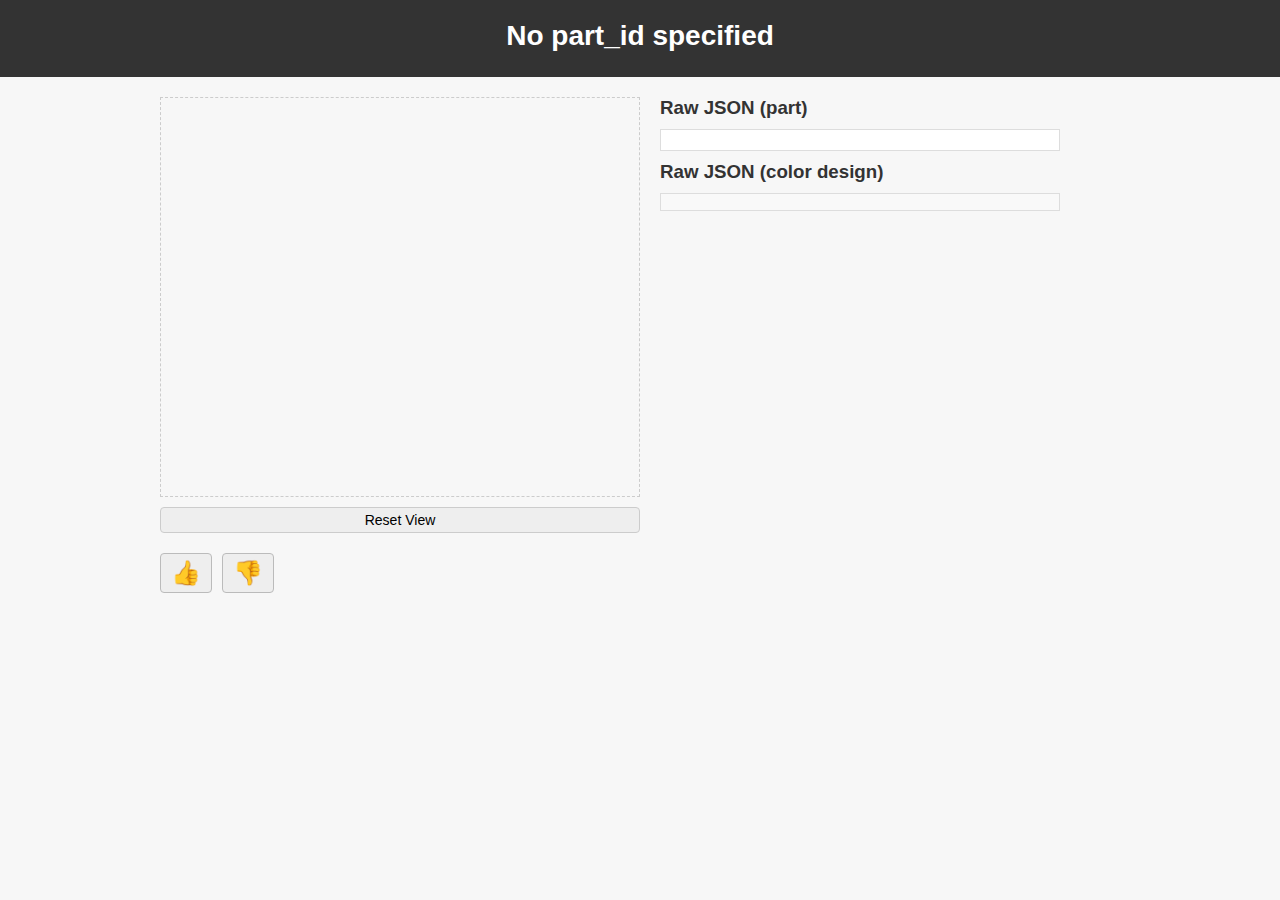
==== single-part/single-part.html @ 405134f0 "test" ====
<!DOCTYPE html>
<html lang="en">
<head>
  <meta charset="UTF-8"/>
  <title>Single Part Viewer</title>
  <link rel="stylesheet" href="single-part.css"/>
</head>
<body>
  <header>
    <h1 id="part-title">Loading Part...</h1>
    <h2 id="part-author"></h2>
  </header>

  <main class="split-container">
    <!-- Left: The big SVG area + reset button + thumbs up/down -->
    <div class="left-column">
      <div id="big-svg-container"></div>
      
      <button id="reset-view-btn">Reset View</button>

      <div class="like-row">
        <button id="like-button">&#128077;</button>
        <button id="dislike-button">&#128078;</button>
      </div>
    </div>

    <!-- Right: textual info -->
    <div class="right-column">
      <h3>Raw JSON (part)</h3>
      <pre id="json-output"></pre>

      <h3>Raw JSON (color design)</h3>
      <pre id="color-json-output"></pre>
    </div>
  </main>

  <!-- We use the same D3 and svg-renderer as the main page -->
  <script src="https://d3js.org/d3.v7.min.js"></script>


  <!-- Our SVG pan zoom logic-->
  <script src="../lib/zoom-pan-lib.js"></script>

  <!-- Load B3 Keys -->
  <script src="../key/keys.js"></script>
  
  <!-- D3 + shared svg-renderer + our type-catalog script -->
  <script src="../lib/svg-renderer.js"></script>
  <script src="single-part.js"></script>
</body>
</html>
---- single-part/single-part.css ----
/* Basic resets */
* {
    box-sizing: border-box;
    margin: 0;
    padding: 0;
  }
  body {
    font-family: Arial, sans-serif;
    background-color: #f7f7f7;
    color: #333;
    margin: 0;
  }
  
  header {
    background-color: #333;
    color: #fff;
    padding: 20px;
    text-align: center;
  }
  header h1 {
    margin: 0;
    font-size: 28px;
  }
  header h2 {
    margin: 5px 0 0;
    font-weight: normal;
    font-size: 16px;
    color: #ccc;
  }
  
  main {
    max-width: 900px;
    margin: 20px auto;
    padding: 0 20px;
  }
  
  .svg-container-large {
    width: 100%;
    height: 400px; /* bigger area */
    border: 1px dashed #ccc;
    margin-bottom: 10px;
    position: relative;
    overflow: hidden;
  }

  main.split-container {
    display: flex;
    gap: 20px;
    max-width: 1000px;
    margin: 20px auto;
    padding: 0 20px;
  }
  
  .left-column {
    flex: 0 0 50%;
    display: flex;
    flex-direction: column;
    gap: 10px;
  }
  #big-svg-container {
    width: 100%;
    height: 400px;
    border: 1px dashed #ccc;
    position: relative;
    overflow: hidden;
  }
  
  .right-column {
    flex: 1;
    max-width: 400px;
    display: flex;
    flex-direction: column;
    gap: 10px;
  }
  
  #reset-view-btn {
    font-size: 14px;
    padding: 4px 8px;
    border: 1px solid #ccc;
    background-color: #eee;
    border-radius: 4px;
    cursor: pointer;
  }
  
  /* Thumbs up/down row */
  .like-row {
    display: flex;
    gap: 10px;
    margin-top: 10px;
  }
  .like-row button {
    font-size: 24px;
    padding: 5px 10px;
    border: 1px solid #bbb;
    border-radius: 4px;
    background-color: #eee;
    cursor: pointer;
    transition: background-color 0.2s;
  }
  .like-row button:hover {
    background-color: #ddd;
  }
  /* Flip logic => like => red, dislike => teal */
  .like-active {
    background-color: teal  !important;
    color: #fff;
  }
  .dislike-active {
    background-color: red !important;
    color: #fff;
  }
  
  pre {
    background-color: #f9f9f9;
    border: 1px solid #ddd;
    padding: 8px;
    overflow: auto;
  }
  
  /* JSON display */
  #json-output {
    background-color: #fff;
    border: 1px solid #ddd;
    padding: 10px;
    overflow: auto;
    max-height: 300px;
  }
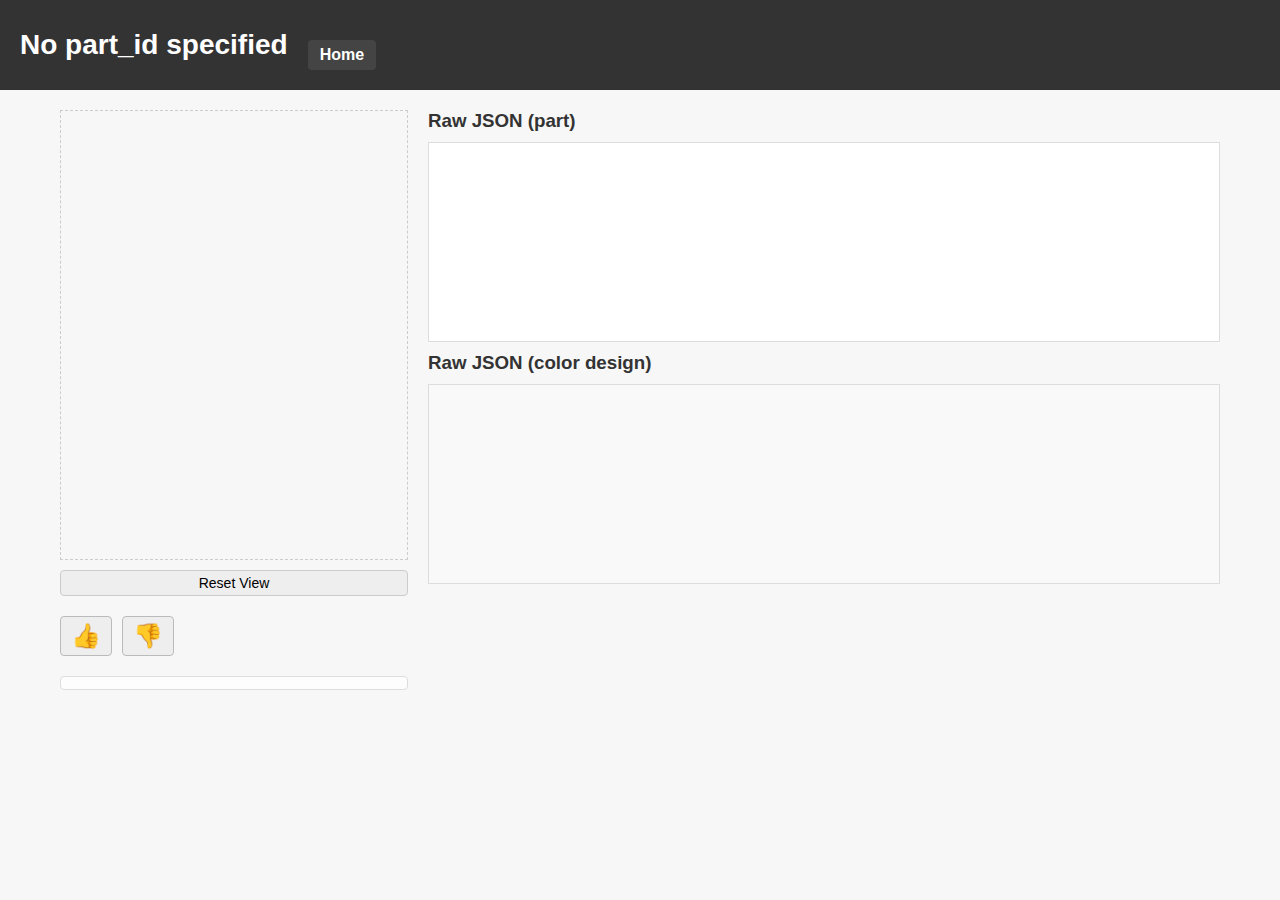
==== commit 72cf535e: "done" ====
--- a/single-part/single-part.html
+++ b/single-part/single-part.html
@@ -9,6 +9,7 @@
   <header>
     <h1 id="part-title">Loading Part...</h1>
     <h2 id="part-author"></h2>
+    <a class="home-button" href="../grand-catalog/grand-catalog.html">Home</a>
   </header>
 
   <main class="split-container">
@@ -22,6 +23,8 @@
         <button id="like-button">&#128077;</button>
         <button id="dislike-button">&#128078;</button>
       </div>
+
+      <div id="additional-info" class="additional-info"></div>
     </div>
 
     <!-- Right: textual info -->
@@ -41,9 +44,11 @@
   <!-- Our SVG pan zoom logic-->
   <script src="../lib/zoom-pan-lib.js"></script>
 
+  <script src="../lib/api-utils.js"></script>
+  
   <!-- Load B3 Keys -->
-  <script src="../key/keys.js"></script>
-  
+  <script src="../configs/configs.js"></script>
+
   <!-- D3 + shared svg-renderer + our type-catalog script -->
   <script src="../lib/svg-renderer.js"></script>
   <script src="single-part.js"></script>
--- a/single-part/single-part.css
+++ b/single-part/single-part.css
@@ -46,31 +46,39 @@
   main.split-container {
     display: flex;
     gap: 20px;
-    max-width: 1000px;
+    max-width: 1200px;
     margin: 20px auto;
     padding: 0 20px;
   }
   
+  /* 30% left, 70% right */
   .left-column {
-    flex: 0 0 50%;
+    flex: 0 0 30%;
     display: flex;
     flex-direction: column;
     gap: 10px;
   }
-  #big-svg-container {
-    width: 100%;
-    height: 400px;
-    border: 1px dashed #ccc;
-    position: relative;
-    overflow: hidden;
-  }
-  
   .right-column {
-    flex: 1;
-    max-width: 400px;
+    flex: 1; /* i.e., 70% or so */
     display: flex;
     flex-direction: column;
     gap: 10px;
+  }
+  
+  #big-svg-container {
+    position: relative;
+    width: 100%;
+    height: 450px; /* or 500px, etc. Adjust as you like */
+    border: 1px dashed #ccc;
+    overflow: hidden;
+  }
+
+  /* Force the SVG inside to fill the container */
+  #big-svg-container svg {
+    width: 100%;
+    height: 100%;
+    /* preserveAspectRatio if you want: */
+    /* e.g. .attr("preserveAspectRatio", "xMidYMid meet") in JS */
   }
   
   #reset-view-btn {
@@ -80,6 +88,29 @@
     background-color: #eee;
     border-radius: 4px;
     cursor: pointer;
+  }
+
+  /* Make raw JSON blocks fill more horizontally */
+  #json-output,
+  #color-json-output {
+    width: 100%;
+    max-width: 100%;
+    min-height: 200px;
+    flex: 0 0 auto;
+    background-color: #f9f9f9;
+    border: 1px solid #ddd;
+    padding: 8px;
+    overflow: auto;
+  }
+
+  /* Additional info styles */
+  .additional-info {
+    margin-top: 10px;
+    padding: 6px;
+    background-color: #fdfdfd;
+    border: 1px solid #ddd;
+    font-size: 14px;
+    border-radius: 4px;
   }
   
   /* Thumbs up/down row */
@@ -125,4 +156,26 @@
     overflow: auto;
     max-height: 300px;
   }
-  +  
+  .home-button {
+    text-decoration: none;
+    color: #fff;
+    background-color: #444;
+    padding: 6px 12px;
+    border-radius: 4px;
+    margin-top: 20px; /* space before the main heading */
+    margin-right: 20px; /* space before the main heading */
+    font-weight: bold;
+    transition: background-color 0.2s;
+    display: inline-block;
+  }
+  .home-button:hover {
+    background-color: #666;
+  }
+
+  header {
+    display: flex;
+    align-items: center;
+    gap: 10px;
+    /* or justify-content: flex-start if you prefer */
+  }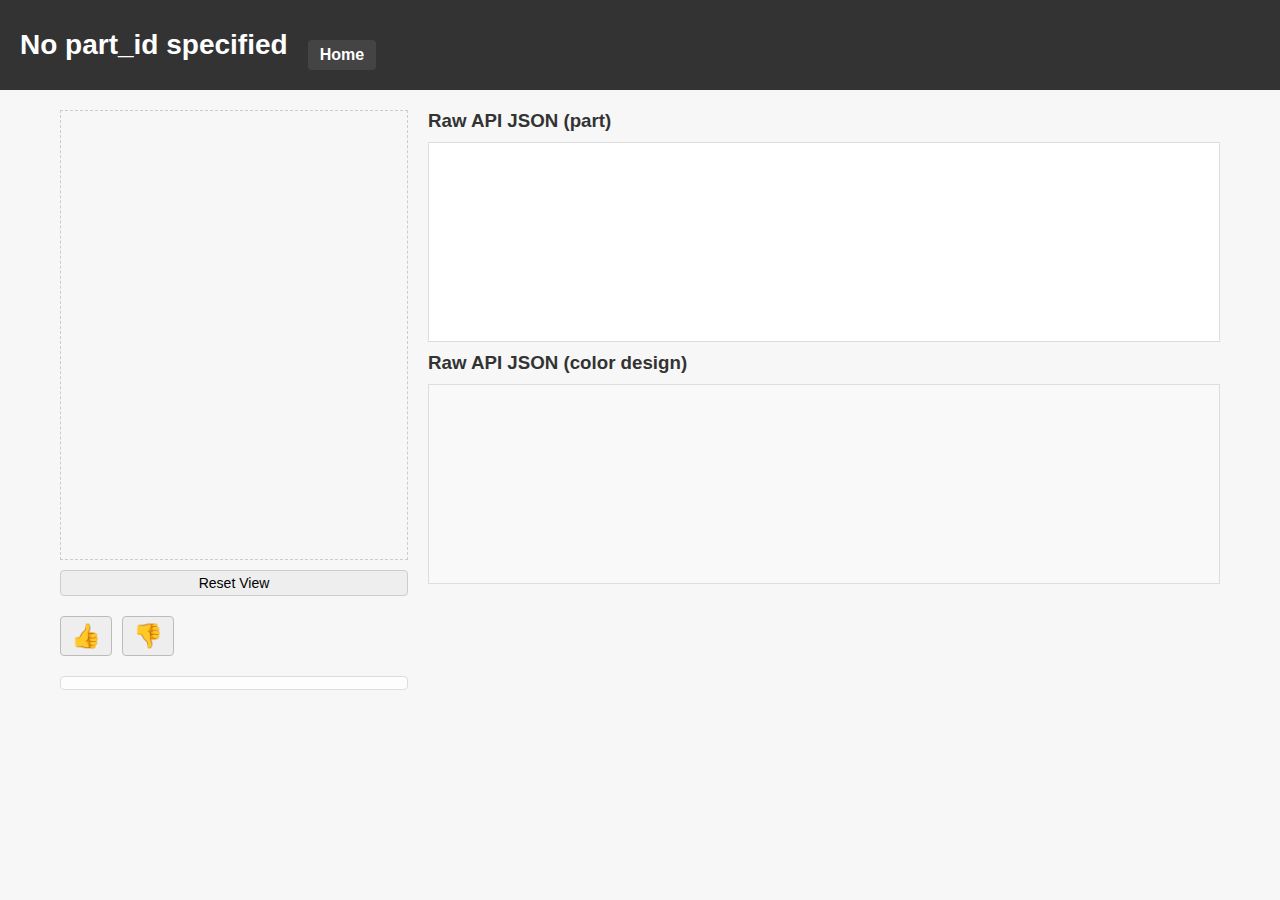
==== commit f58dd6fb: "zoom fix" ====
--- a/single-part/single-part.html
+++ b/single-part/single-part.html
@@ -29,10 +29,10 @@
 
     <!-- Right: textual info -->
     <div class="right-column">
-      <h3>Raw JSON (part)</h3>
+      <h3>Raw API JSON (part)</h3>
       <pre id="json-output"></pre>
 
-      <h3>Raw JSON (color design)</h3>
+      <h3>Raw API JSON (color design)</h3>
       <pre id="color-json-output"></pre>
     </div>
   </main>
